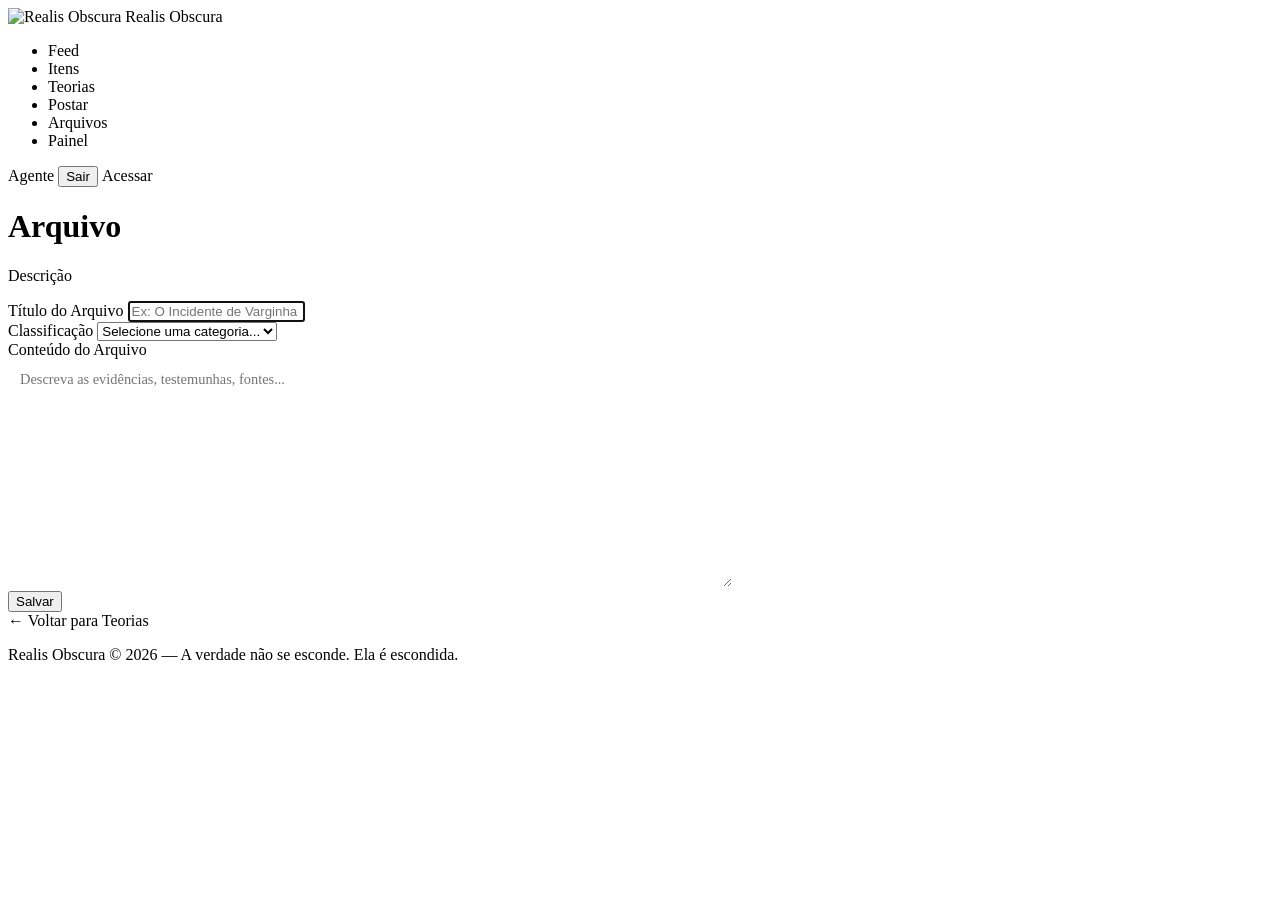
==== src/main/resources/templates/form-post.html @ 9e9b80b0 "Entrega final" ====
<!DOCTYPE html>
<html xmlns:th="http://www.thymeleaf.org"
      xmlns:sec="http://www.thymeleaf.org/extras/spring-security"
      lang="pt-br">
<head>
    <meta charset="UTF-8">
    <meta name="viewport" content="width=device-width, initial-scale=1">
    <title th:text="${post.id == null} ? 'Realis Obscura | Novo Arquivo' : 'Realis Obscura | Editar Arquivo'">Realis Obscura | Arquivo</title>
    <link rel="stylesheet" th:href="@{/css/estilo.css}">
</head>
<body>

    <nav class="navbar">
        <div class="navbar-brand">
            <img th:src="@{/img/R.svg}" alt="Realis Obscura">
            <span>Realis Obscura</span>
        </div>
        <ul class="navbar-nav">
            <li><a th:href="@{/}">Feed</a></li>
            <li><a th:href="@{/itens}">Itens</a></li>
            <li><a th:href="@{/teorias}">Teorias</a></li>
            <li sec:authorize="isAuthenticated()">
                <a th:href="@{/posts/novo}" class="active">Postar</a>
            </li>
            <li sec:authorize="hasAuthority('admin')">
                <a th:href="@{/listar}">Arquivos</a>
            </li>
            <li sec:authorize="hasAuthority('admin')">
                <a th:href="@{/admin}">Painel</a>
            </li>
        </ul>
        <div class="navbar-user">
            <span sec:authorize="isAuthenticated()">
                <span class="user-greeting">Agente</span>
                <span class="user-name" sec:authentication="name"></span>
                <form th:action="@{/logout}" method="post" style="display:inline;">
                    <button type="submit" class="btn-logout">Sair</button>
                </form>
            </span>
            <span sec:authorize="!isAuthenticated()">
                <a th:href="@{/login}" class="btn-login">Acessar</a>
            </span>
        </div>
    </nav>

    <div class="container">
        <header class="site-header">
            <h1 th:text="${post.id == null} ? 'Submeter Novo Arquivo' : 'Editar Arquivo'">Arquivo</h1>
            <p class="tagline" th:text="${post.id == null} ? 'Compartilhe evidências com a comunidade.' : 'Atualize as informações do seu arquivo.'">Descrição</p>
        </header>

        <div th:if="${errorMsg}" class="alert alert-error animate-in" th:text="${errorMsg}"></div>

        <main>
            <div class="form-container animate-in" style="max-width: 700px;">
                <form th:action="${post.id == null} ? @{/posts/novo} : @{/posts/editar/{id}(id=${post.id})}"
                      th:object="${post}" method="POST">

                    <div class="form-group">
                        <label for="titulo">Título do Arquivo</label>
                        <input type="text" id="titulo" th:field="*{titulo}"
                               placeholder="Ex: O Incidente de Varginha 1996" required autofocus>
                    </div>

                    <div class="form-group">
                        <label for="categoria">Classificação</label>
                        <select id="categoria" th:field="*{categoria}" required>
                            <option value="">Selecione uma categoria...</option>
                            <option th:each="cat : ${categorias}"
                                    th:value="${cat.name()}"
                                    th:text="${cat.name()}"></option>
                        </select>
                    </div>

                    <div class="form-group">
                        <label for="conteudo">Conteúdo do Arquivo</label>
                        <textarea id="conteudo" th:field="*{conteudo}"
                                  placeholder="Descreva as evidências, testemunhas, fontes..."
                                  rows="12" required
                                  style="background-color: var(--bg-input); border: 1px solid var(--border-accent); color: var(--text-primary); padding: 12px; font-family: var(--font-sans); font-size: 0.9rem; width: 100%; resize: vertical;"></textarea>
                    </div>

                    <button type="submit" class="btn btn-block"
                            th:text="${post.id == null} ? 'Submeter Arquivo' : 'Atualizar Arquivo'">
                        Salvar
                    </button>
                </form>
            </div>

            <div class="mt-3 text-center">
                <a th:href="@{/teorias}">← Voltar para Teorias</a>
            </div>
        </main>
    </div>

    <footer class="site-footer">
        <p><span>Realis Obscura</span> &copy; 2026 — A verdade não se esconde. Ela é escondida.</p>
    </footer>

</body>
</html>
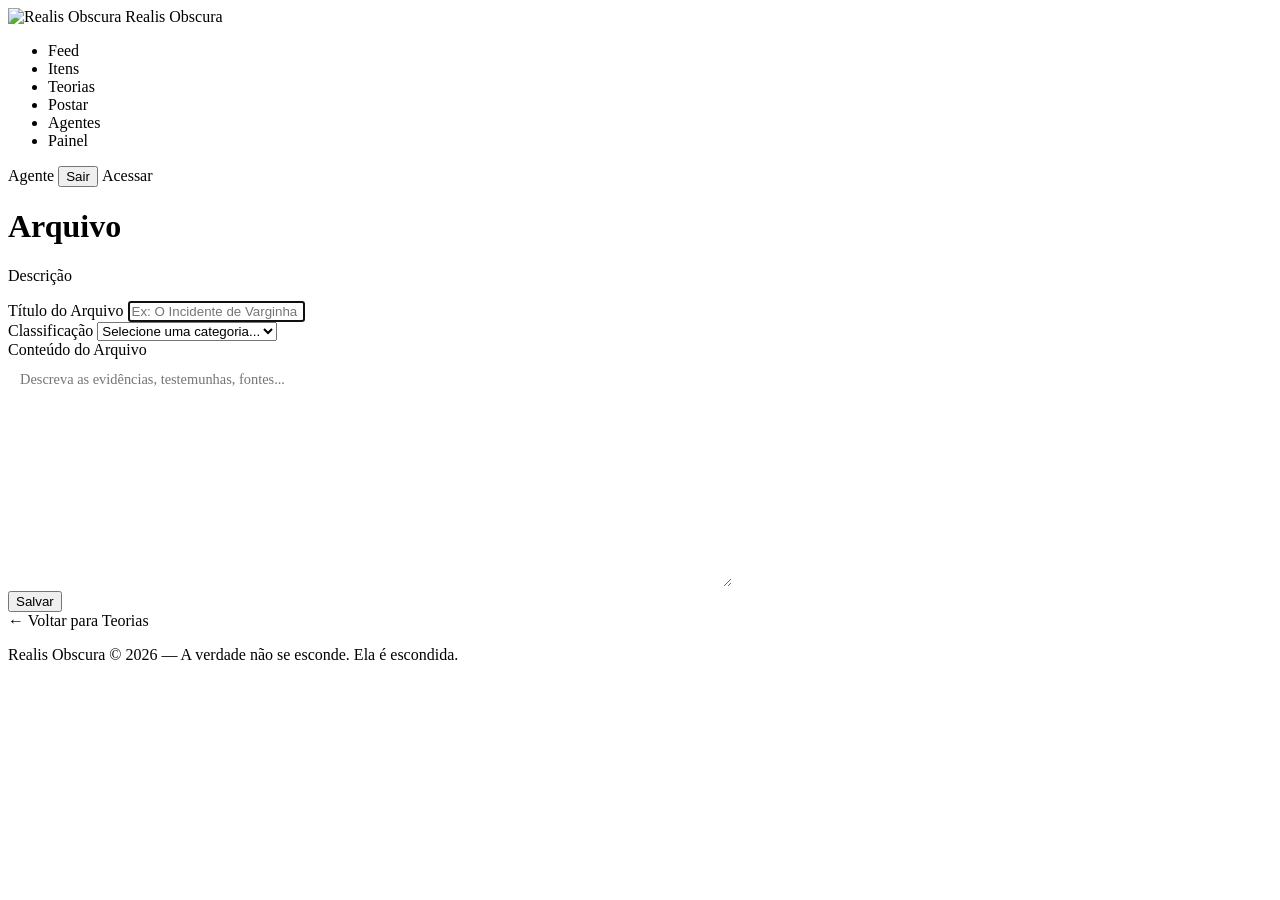
==== commit 3bf0afc8: "Alterações do FrontEnd" ====
--- a/src/main/resources/templates/form-post.html
+++ b/src/main/resources/templates/form-post.html
@@ -23,7 +23,7 @@
                 <a th:href="@{/posts/novo}" class="active">Postar</a>
             </li>
             <li sec:authorize="hasAuthority('admin')">
-                <a th:href="@{/listar}">Arquivos</a>
+                <a th:href="@{/listar}">Agentes</a>
             </li>
             <li sec:authorize="hasAuthority('admin')">
                 <a th:href="@{/admin}">Painel</a>
